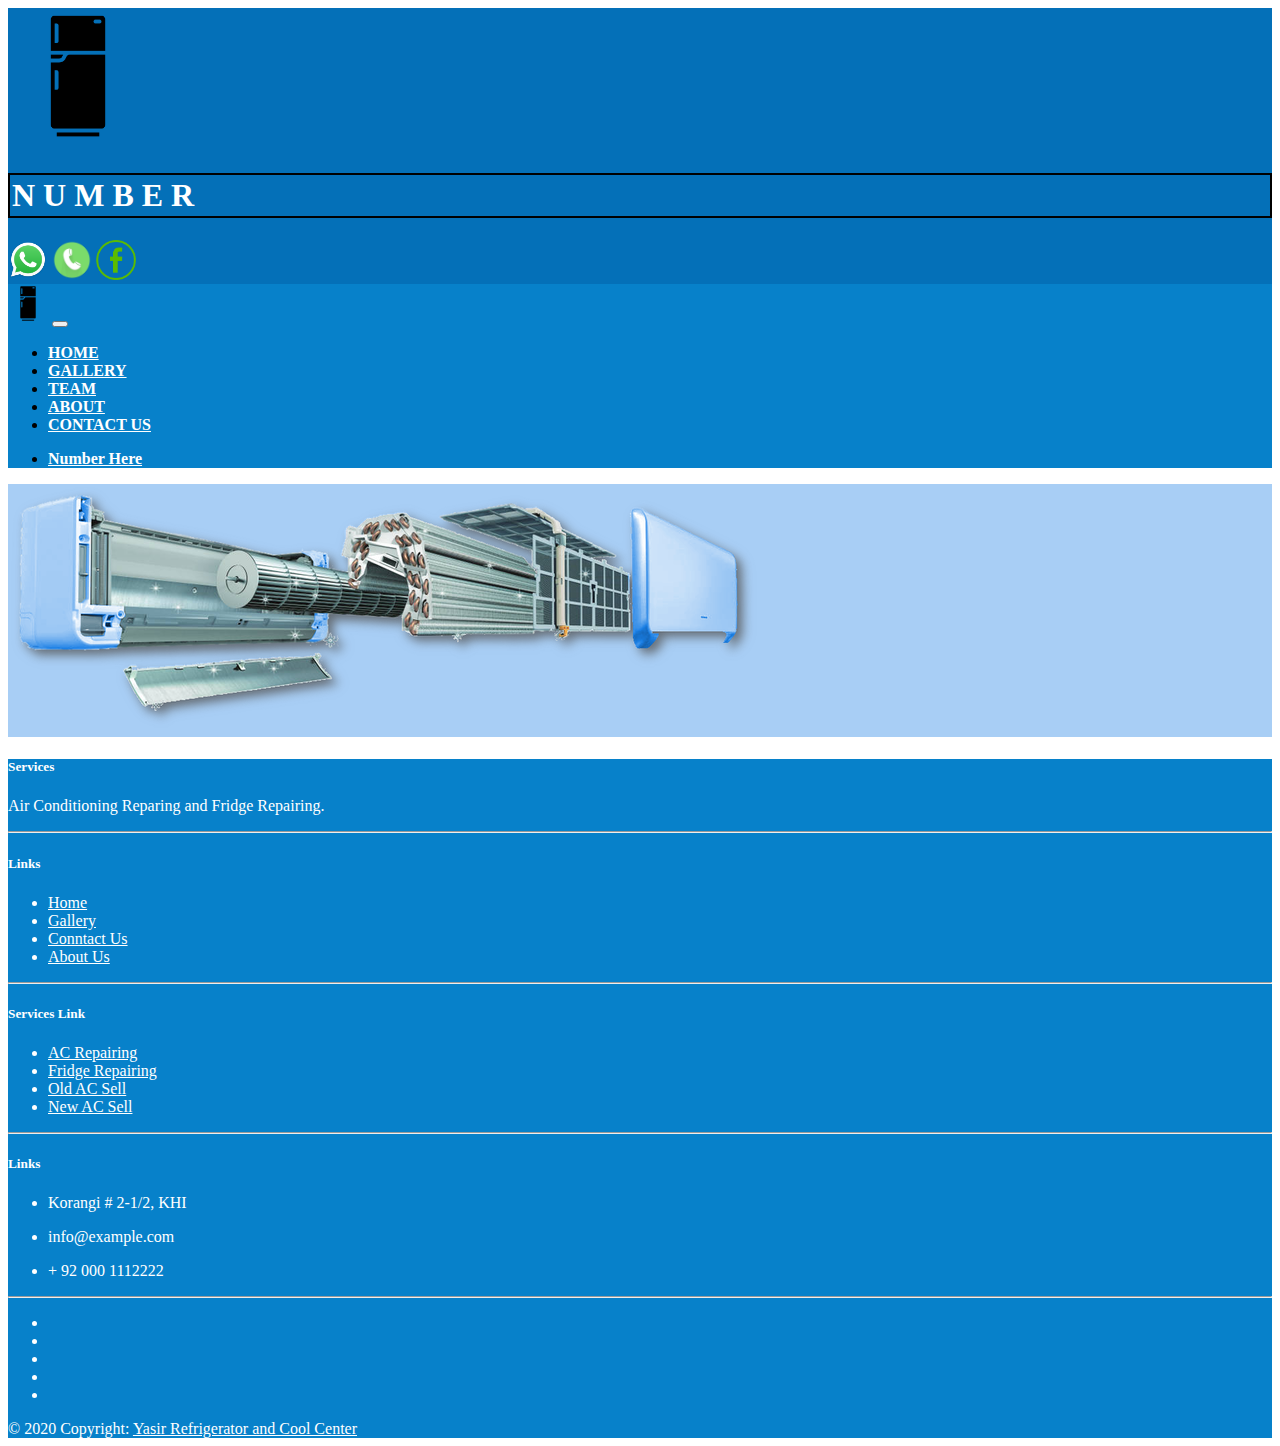
==== about.html @ 61eddfd1 "Create about.html" ====
<!DOCTYPE html>
<html lang="en">

<head>
    <!-- META -->
    <meta charset="UTF-8">
    <meta name="viewport" content="width=device-width, initial-scale=1.0">
    <meta name="description" content="Yasir Refrigerator and Cool Center">
    <meta name="keywords" content="Refrigerator, Fridge, AC">

    <!-- Local CSS -->
    <link rel="stylesheet" href="css/style.css">

    <link rel="stylesheet" href="https://cdnjs.cloudflare.com/ajax/libs/animate.css/4.0.0/animate.min.css" />

    <!-- Font Awesome -->
    <link rel="stylesheet" href="https://pro.fontawesome.com/releases/v5.10.0/css/all.css" integrity="sha384-AYmEC3Yw5cVb3ZcuHtOA93w35dYTsvhLPVnYs9eStHfGJvOvKxVfELGroGkvsg+p" crossorigin="anonymous" />

    <!-- Bootstrap CSS -->
    <link rel="stylesheet" href="https://stackpath.bootstrapcdn.com/bootstrap/4.5.0/css/bootstrap.min.css" integrity="sha384-9aIt2nRpC12Uk9gS9baDl411NQApFmC26EwAOH8WgZl5MYYxFfc+NcPb1dKGj7Sk" crossorigin="anonymous">

    <style>
        @media (max-width: 576px) {
            .head-img {
                width: inherit;
            }
        }
        
        @media (max-width: 992px) {
            .head-img {
                width: inherit;
            }
        }
    </style>

    <title>YRCC</title>
</head>

<body>
    <div>
        <div id="main-header"></div>

        <header class="text-center py-5 mb-4" style="background-color: #a8cef5;">
            <div class="container">
                <img class="head-img" src="images/ab1.png" alt="">
            </div>
        </header>


        <div id="main-footer"></div>
    </div>

    <!-- Bootstrap JS -->
    <script src="https://code.jquery.com/jquery-3.5.1.slim.min.js" integrity="sha384-DfXdz2htPH0lsSSs5nCTpuj/zy4C+OGpamoFVy38MVBnE+IbbVYUew+OrCXaRkfj" crossorigin="anonymous"></script>
    <script src="https://cdn.jsdelivr.net/npm/popper.js@1.16.0/dist/umd/popper.min.js" integrity="sha384-Q6E9RHvbIyZFJoft+2mJbHaEWldlvI9IOYy5n3zV9zzTtmI3UksdQRVvoxMfooAo" crossorigin="anonymous"></script>
    <script src="https://stackpath.bootstrapcdn.com/bootstrap/4.5.0/js/bootstrap.min.js" integrity="sha384-OgVRvuATP1z7JjHLkuOU7Xw704+h835Lr+6QL9UvYjZE3Ipu6Tp75j7Bh/kR0JKI" crossorigin="anonymous"></script>

    <script src="https://ajax.googleapis.com/ajax/libs/jquery/3.2.1/jquery.min.js"></script>
    <script src="js/script.js"></script>

</body>

</html>
---- css/style.css ----
.hvac-repair-system {
    background: url('../images/texture1.jpg');
}

.hvac-repair-system-points {
    display: flex;
}

.services,
.card {
    background: url('../images/texture2.jpg');
    color: #ffffff;
}

.navbar {
    background-color: #0781ca !important;
}

.nav-link {
    color: #ffffff !important;
    font-weight: 600;
}

footer {
    background-color: #0781ca !important;
    color: #ffffff !important;
}

a {
    color: #ffffff !important;
}

#top {
    background-color: #0470B8;
    color: #ffffff;
}

.ball {
    padding: 2px;
    border: 1px solid black;
    animation: mymove 5s infinite;
}

@keyframes mymove {
    50% {
        border: 2px solid lightblue;
    }
}

@media (max-width: 576px) {
    #top>.container>.row>div:nth-child(2) {
        text-align: center !important;
    }
    #top>.container>.row>div:nth-child(1)>h1 {
        font-size: 25px !important;
    }
    .card-group>.card {
        margin-bottom: 0px !important;
    }
}
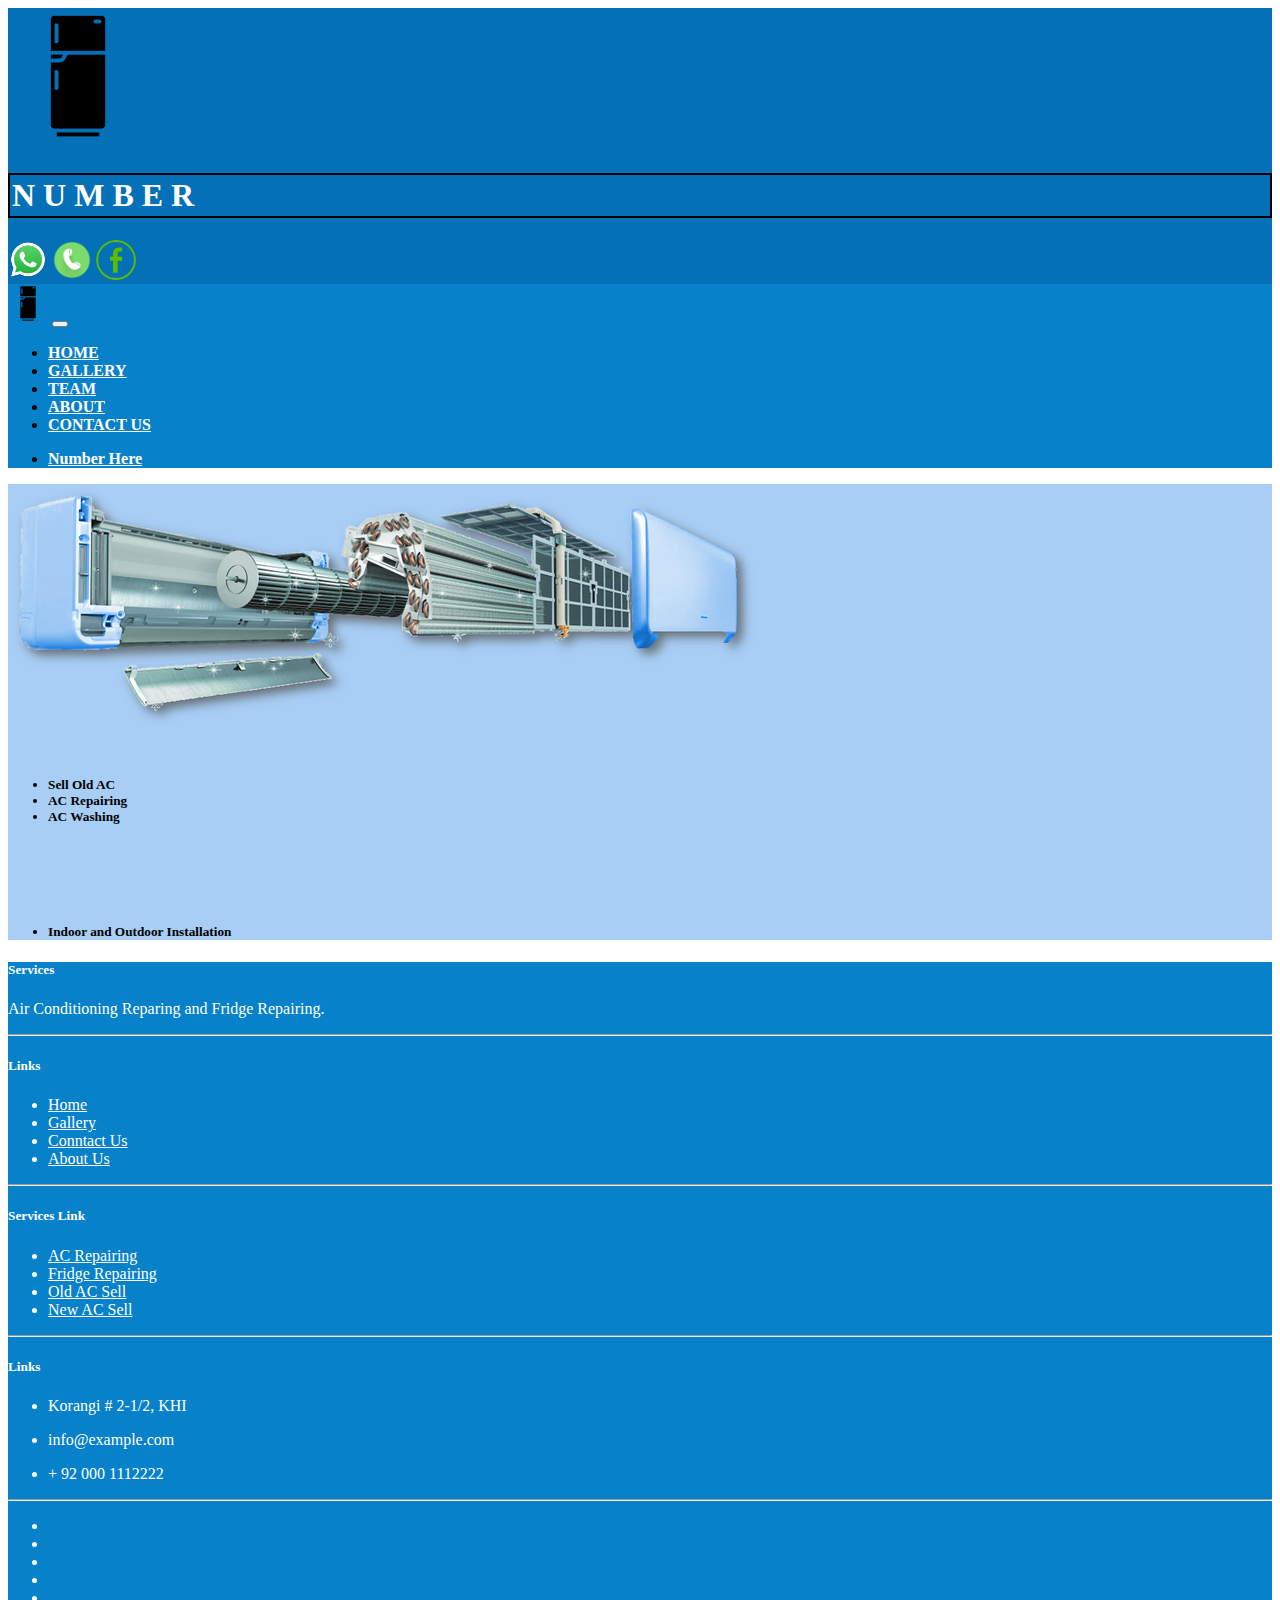
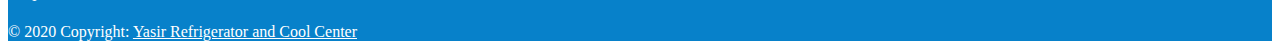
==== commit 35e29931: "Update about.html" ====
--- a/about.html
+++ b/about.html
@@ -40,11 +40,46 @@
     <div>
         <div id="main-header"></div>
 
-        <header class="text-center py-5 mb-4" style="background-color: #a8cef5;">
+        <header class="text-center py-5" style="background-color: #a8cef5;">
             <div class="container">
                 <img class="head-img" src="images/ab1.png" alt="">
             </div>
         </header>
+
+        <div style="background-color: #a8cef5;">
+            <div class="container">
+                <div class="row">
+                    <div class="col-lg-4">
+                        <img class="head-img" width="105%" src="images/ab2.png" alt="">
+                    </div>
+                    <div class="col-lg-8">
+                        <h5>
+                            <ul>
+                                <li>Sell Old AC</li>
+                                <li>AC Repairing</li>
+                                <li>AC Washing</li>
+                            </ul>
+                        </h5>
+                    </div>
+                </div>
+                <br><br>
+                <div class="row">
+                    <div class="col-lg-4">
+                        <img class="head-img" width="105%" src="images/ab3.png" alt="">
+                    </div>
+                    <div class="col-lg-8">
+                        <h5>
+                            <ul>
+                                <li>Indoor and Outdoor Installation</li>
+                            </ul>
+                        </h5>
+                    </div>
+                </div>
+
+            </div>
+        </div>
+
+
 
 
         <div id="main-footer"></div>
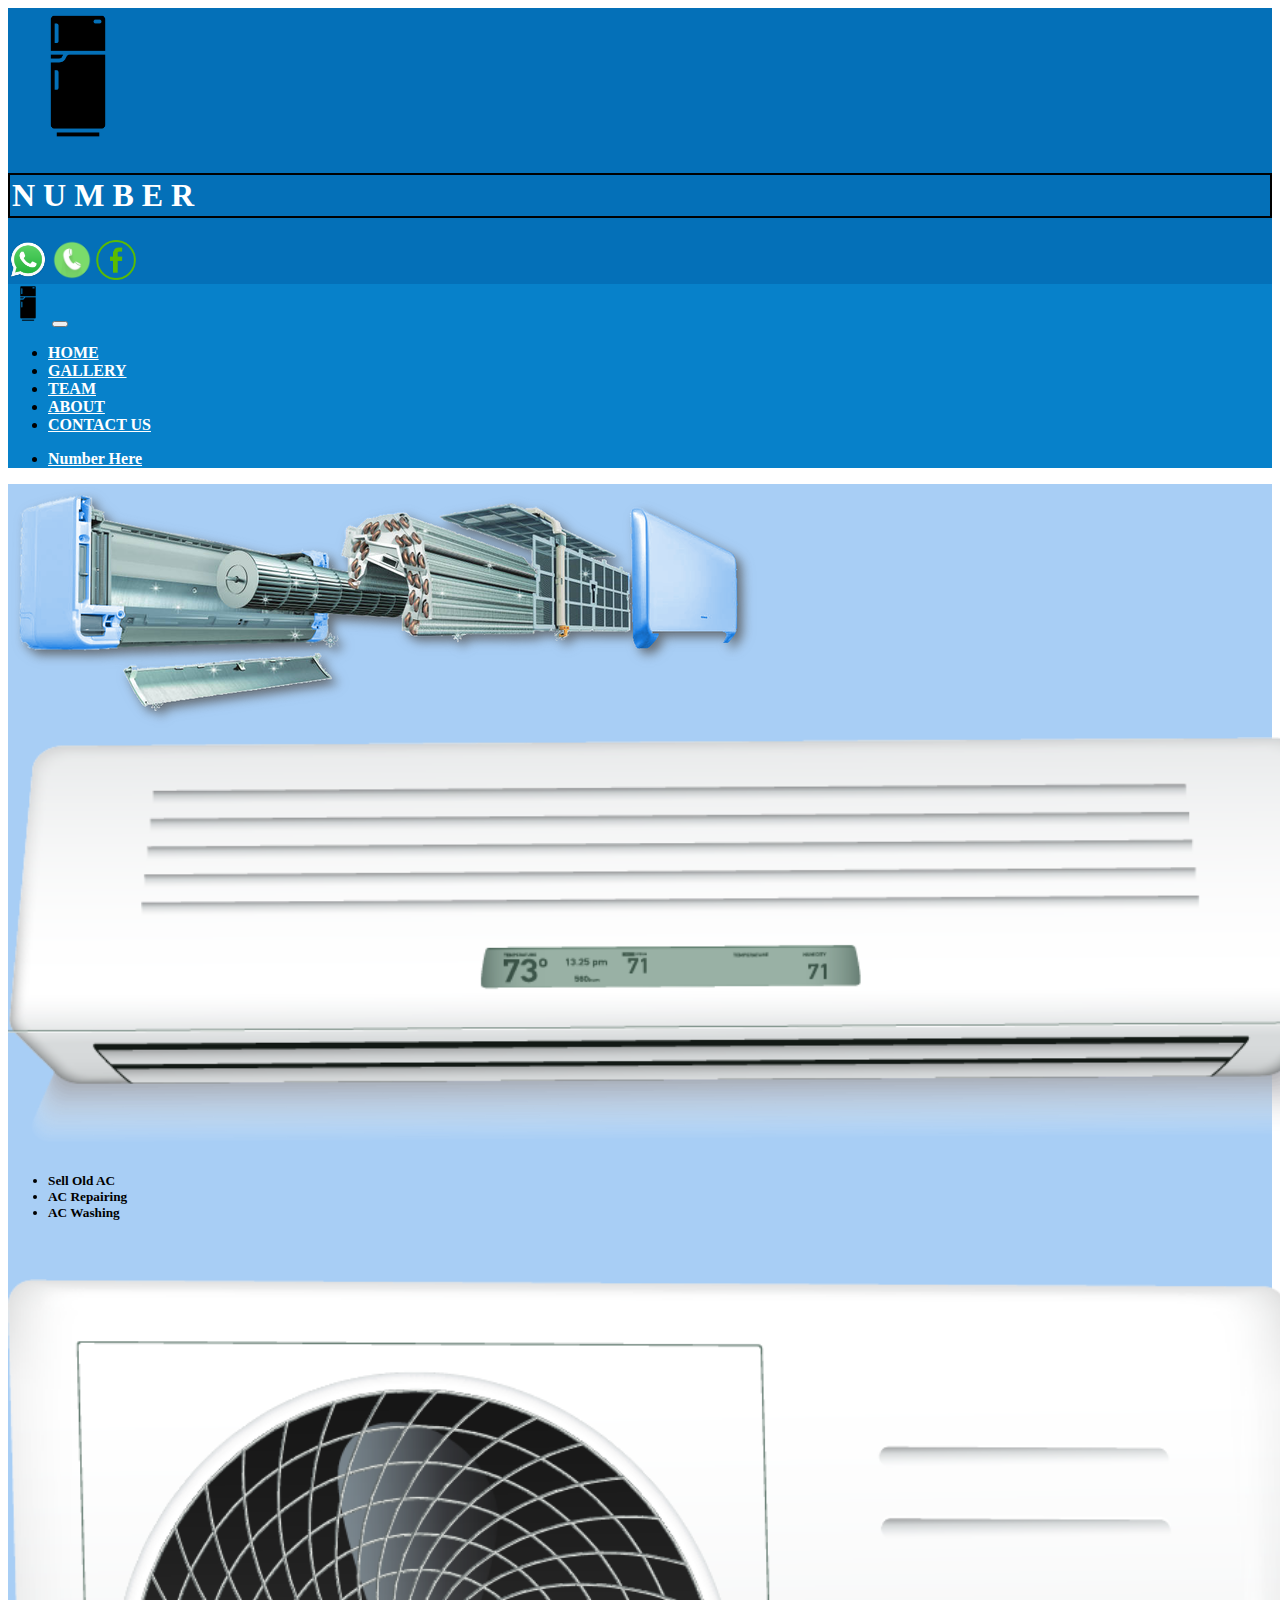
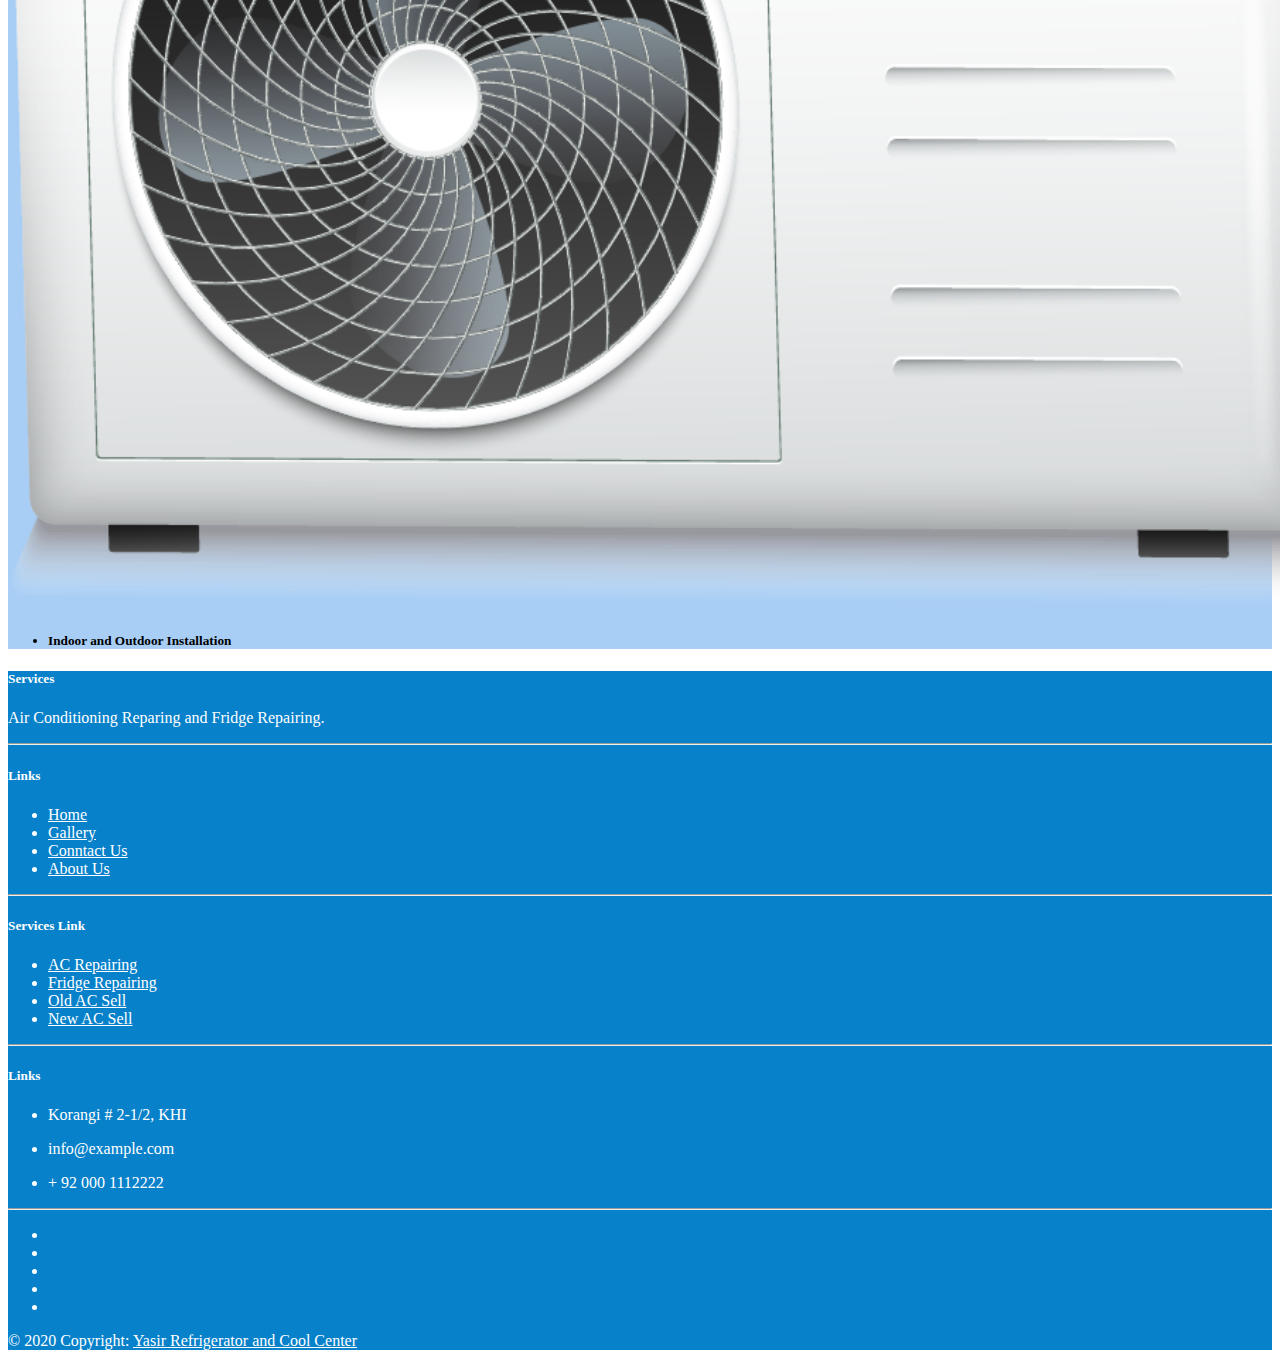
==== commit 505fe324: "Update about.html" ====
--- a/about.html
+++ b/about.html
@@ -10,6 +10,7 @@
 
     <!-- Local CSS -->
     <link rel="stylesheet" href="css/style.css">
+    <link rel="stylesheet" href="css/about.css">
 
     <link rel="stylesheet" href="https://cdnjs.cloudflare.com/ajax/libs/animate.css/4.0.0/animate.min.css" />
 
@@ -18,20 +19,6 @@
 
     <!-- Bootstrap CSS -->
     <link rel="stylesheet" href="https://stackpath.bootstrapcdn.com/bootstrap/4.5.0/css/bootstrap.min.css" integrity="sha384-9aIt2nRpC12Uk9gS9baDl411NQApFmC26EwAOH8WgZl5MYYxFfc+NcPb1dKGj7Sk" crossorigin="anonymous">
-
-    <style>
-        @media (max-width: 576px) {
-            .head-img {
-                width: inherit;
-            }
-        }
-        
-        @media (max-width: 992px) {
-            .head-img {
-                width: inherit;
-            }
-        }
-    </style>
 
     <title>YRCC</title>
 </head>
